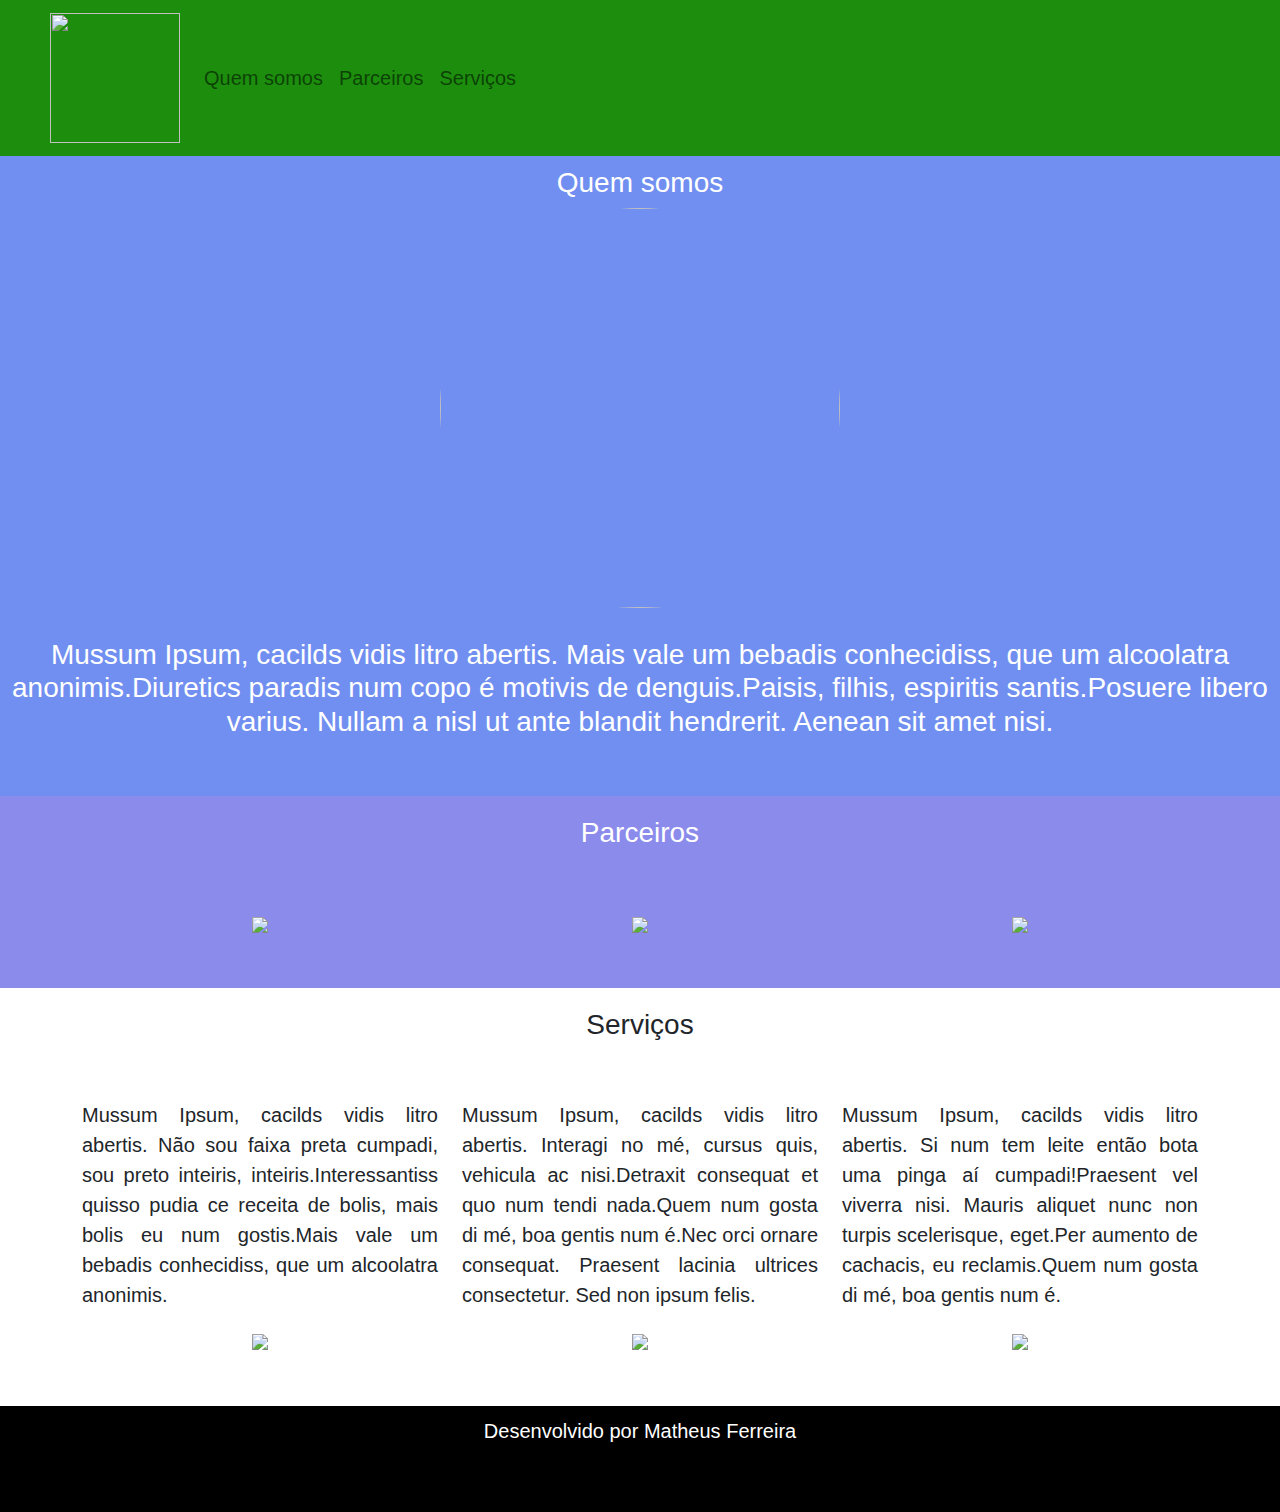
==== Cursos/Curso - Construindo páginas para internet com Bootstrap/index.html @ 5951dbb9 "Inclusão do projeto Aula Bootstrap" ====
<!DOCTYPE html>
<html lang="pt-br">
    <head>
        <title>Minha página</title>
        <meta charset="utf-8">
        <link rel="stylesheet" type="text/css" href="bootstrap/css/bootstrap.min.css">
        <link rel="stylesheet" type="text/css" href="css/style.css">
    </head>
    <body>
        <nav class="navbar navbar-expand-lg navbar-light">
            <a class="navbar-brand" href="#">
                <img src="/img/global_labs.png" width="130" height="130">
            </a>
            <div class="collapse navbar-collapse">
                <ul class="navbar-nav">
                    <li class="nav-item">
                        <a class="nav-link" href="#quemsomos">Quem somos</a>
                    </li>
                    <li class="nav-item">
                        <a class="nav-link" href="#parceiros">Parceiros</a>
                    </li>
                    <li class="nav-item">
                        <a class="nav-link" href="#servicos">Serviços</a>
                    </li>
            </div>
            </ul>
        </nav>
        <section id="quemsomos">
            <div class="container-fluid quem-somos text-center margin">
                <h3>Quem somos</h3>
                <img class="rounded-circle" src="/img/equipe.jpg" width="400" height="400">
                <h3 class="padding  text-center">Mussum Ipsum, cacilds vidis litro abertis. Mais vale um bebadis conhecidiss, que um alcoolatra anonimis.Diuretics paradis num copo é motivis de denguis.Paisis, filhis, espiritis santis.Posuere libero varius. Nullam a nisl ut ante blandit hendrerit. Aenean sit amet nisi.</h3>
            </div>
        </section>
        <section id="parceiros">
            <div class="container-fluid text-center margin parceiros">
                <h3 class="margin">Parceiros</h3>
                <div class="container">
                    <div class="row">
                        <div class="col-lg-4">
                            <img src="/img/dio.png" width="80%">
                        </div>
                        <div class="col-lg-4">
                            <img src="/img/dio.png" width="80%">
                        </div>
                        <div class="col-lg-4">
                            <img src="/img/dio.png" width="80%">
                        </div>
                    </div>
                </div>
            </div>
        </section>

        <section id="servicos">
            <div class="container-fluid text-center margin servicos">
                <h3 class="margin">Serviços</h3>
                <div class="container">
                    <div class="row">
                        <div class="col-lg-4">
                            <p class="justify">Mussum Ipsum, cacilds vidis litro abertis. Não sou faixa preta cumpadi, sou preto inteiris, inteiris.Interessantiss quisso pudia ce receita de bolis, mais bolis eu num gostis.Mais vale um bebadis conhecidiss, que um alcoolatra anonimis.
                                </p>
                            <img src="/img/screen_side.jpg" width="100%">
                        </div>
                        <div class="col-lg-4">
                            <p class="justify">Mussum Ipsum, cacilds vidis litro abertis. Interagi no mé, cursus quis, vehicula ac nisi.Detraxit consequat et quo num tendi nada.Quem num gosta di mé, boa gentis num é.Nec orci ornare consequat. Praesent lacinia ultrices consectetur. Sed non ipsum felis.
                                </p>
                            <img src="/img/desk.jpg" width="100%">
                        </div>
                        <div class="col-lg-4">
                            <p class="justify">Mussum Ipsum, cacilds vidis litro abertis. Si num tem leite então bota uma pinga aí cumpadi!Praesent vel viverra nisi. Mauris aliquet nunc non turpis scelerisque, eget.Per aumento de cachacis, eu reclamis.Quem num gosta di mé, boa gentis num é.
                                </p>
                            <img src="/img/note_html.jpg" width="100%">
                        </div>
                    </div>
                </div>
            </div>
        </section>
        
        <footer class="container-fluid text-center bg-footer margin">
            <p>Desenvolvido por Matheus Ferreira</p>
        </footer>
    </body>
</html>
---- Cursos/Curso - Construindo páginas para internet com Bootstrap/css/style.css ----
body{
    font-size: 20px;
    font-family: Arial, Helvetica, sans-serif;
}
.navbar {
    background-color: rgb(28, 141, 13);
    padding-left: 50px;
}

.quem-somos {
    background-color: rgb(113, 143, 240);
    color: white;
}

.margin {
    padding-bottom: 50px;
    padding-top: 10px;
}

.padding {
    padding-top: 30px;
}

.justify {
    text-align: justify;
}
.parceiros {
    background-color: #8b8beb;
    color: white
}

.bg-footer {
    background-color: black;
    color: white;
}
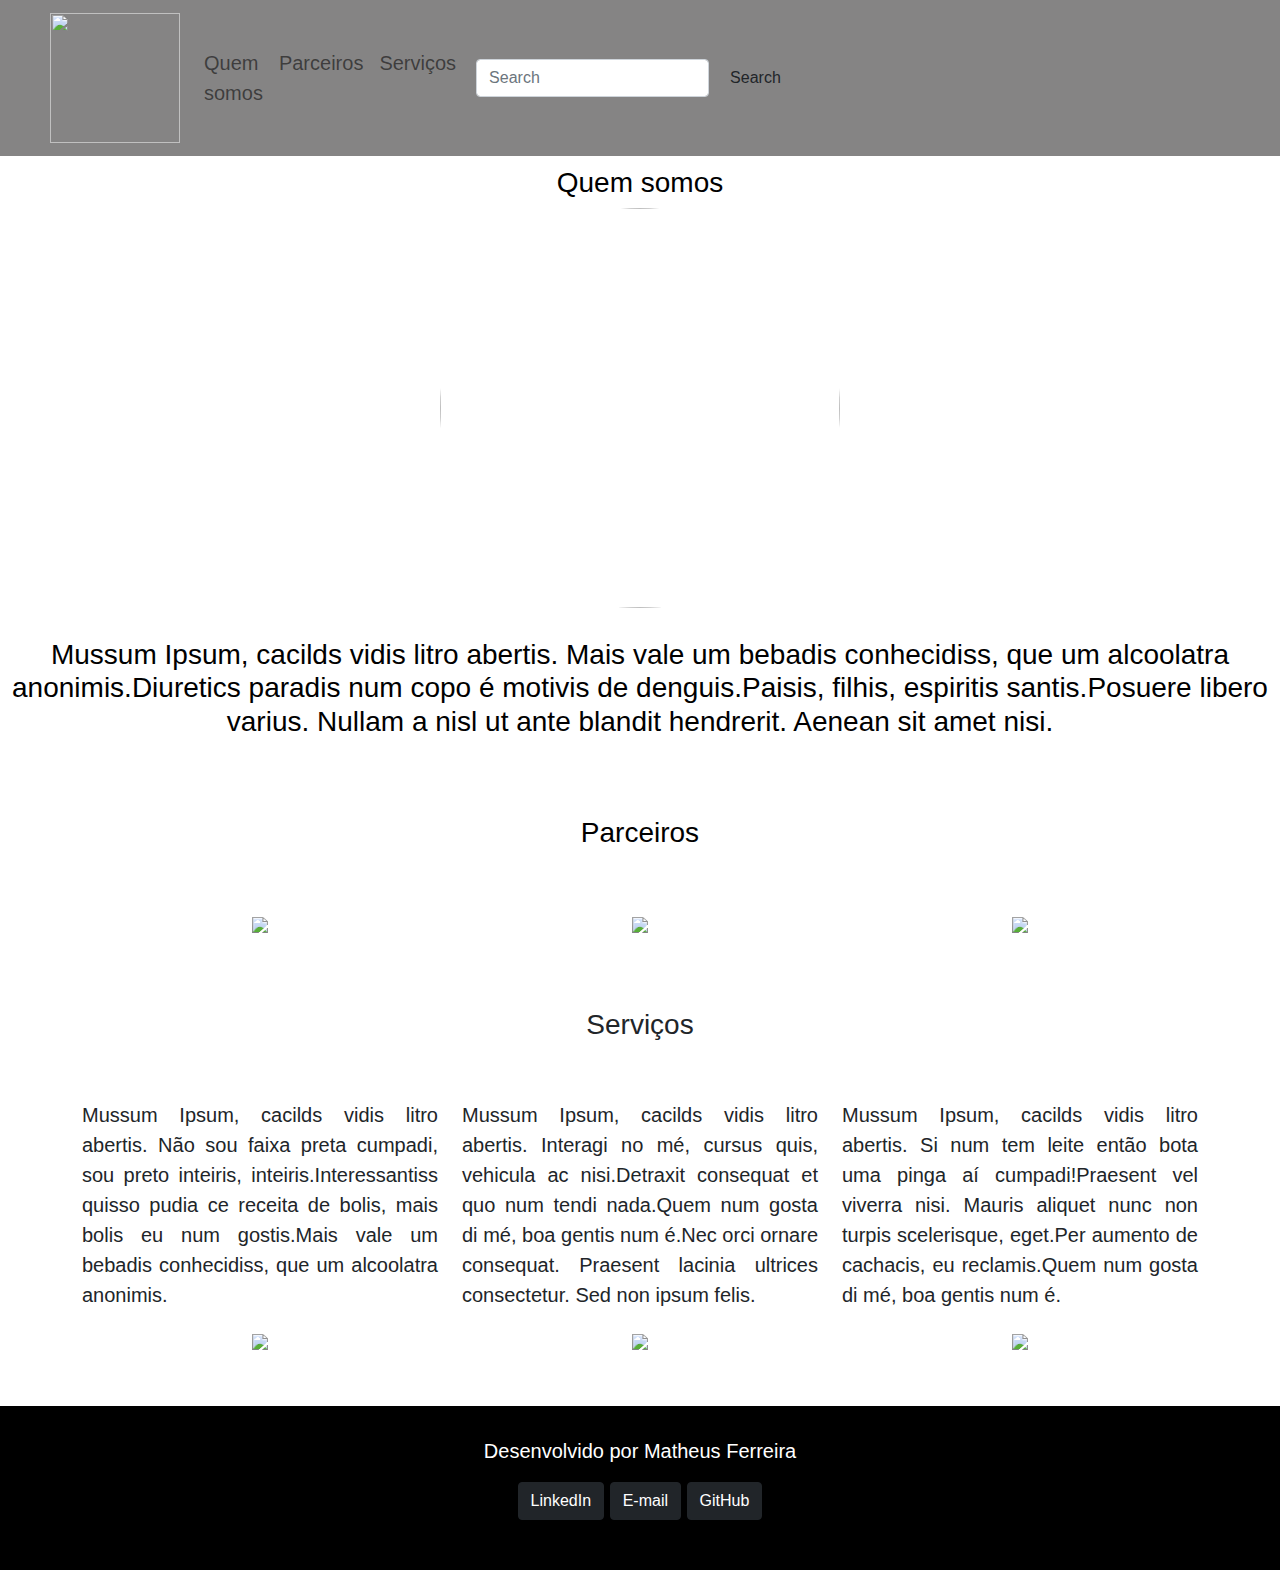
==== commit 94d090be: "Alterando aparência do projeto Aula Bootstrap" ====
--- a/Cursos/Curso - Construindo páginas para internet com Bootstrap/index.html
+++ b/Cursos/Curso - Construindo páginas para internet com Bootstrap/index.html
@@ -23,6 +23,12 @@
                         <a class="nav-link" href="#servicos">Serviços</a>
                     </li>
             </div>
+            <div class="container-fluid">
+                <form class="d-flex">
+                    <input class="form-control me-2" type="search" placeholder="Search" aria-label="Search">
+                    <button class="btn btn-outline-sucess" type="submit">Search</button>
+                </form>
+            </div>
             </ul>
         </nav>
         <section id="quemsomos">
@@ -38,46 +44,50 @@
                 <div class="container">
                     <div class="row">
                         <div class="col-lg-4">
-                            <img src="/img/dio.png" width="80%">
+                            <a target="_blank" href="https://www.microsoft.com/pt-br"><img src="/img/microsoft-logo.png" width="80%"></a>
                         </div>
                         <div class="col-lg-4">
-                            <img src="/img/dio.png" width="80%">
+                            <a target="_blank" href="https://www.google.com.br/"><img src="/img/google-logo.png" width="80%"></a>
                         </div>
                         <div class="col-lg-4">
-                            <img src="/img/dio.png" width="80%">
+                            <a target="_blank" href="https://www.ibm.com/br-pt"><img src="/img/ibm-logo.png" width="80%"></a>
                         </div>
                     </div>
                 </div>
             </div>
         </section>
-
+        <section id="sep1">
+        </section>
         <section id="servicos">
-            <div class="container-fluid text-center margin servicos">
-                <h3 class="margin">Serviços</h3>
-                <div class="container">
-                    <div class="row">
-                        <div class="col-lg-4">
-                            <p class="justify">Mussum Ipsum, cacilds vidis litro abertis. Não sou faixa preta cumpadi, sou preto inteiris, inteiris.Interessantiss quisso pudia ce receita de bolis, mais bolis eu num gostis.Mais vale um bebadis conhecidiss, que um alcoolatra anonimis.
-                                </p>
-                            <img src="/img/screen_side.jpg" width="100%">
-                        </div>
-                        <div class="col-lg-4">
-                            <p class="justify">Mussum Ipsum, cacilds vidis litro abertis. Interagi no mé, cursus quis, vehicula ac nisi.Detraxit consequat et quo num tendi nada.Quem num gosta di mé, boa gentis num é.Nec orci ornare consequat. Praesent lacinia ultrices consectetur. Sed non ipsum felis.
-                                </p>
-                            <img src="/img/desk.jpg" width="100%">
-                        </div>
-                        <div class="col-lg-4">
-                            <p class="justify">Mussum Ipsum, cacilds vidis litro abertis. Si num tem leite então bota uma pinga aí cumpadi!Praesent vel viverra nisi. Mauris aliquet nunc non turpis scelerisque, eget.Per aumento de cachacis, eu reclamis.Quem num gosta di mé, boa gentis num é.
-                                </p>
-                            <img src="/img/note_html.jpg" width="100%">
+                <div class="container-fluid text-center margin servicos">
+                    <h3 class="margin">Serviços</h3>
+                    <div class="container">
+                        <div class="row">
+                            <div class="col-lg-4">
+                                <p class="justify">Mussum Ipsum, cacilds vidis litro abertis. Não sou faixa preta cumpadi, sou preto inteiris, inteiris.Interessantiss quisso pudia ce receita de bolis, mais bolis eu num gostis.Mais vale um bebadis conhecidiss, que um alcoolatra anonimis.
+                                    </p>
+                                <img src="/img/screen_side.jpg" width="100%">
+                            </div>
+                            <div class="col-lg-4">
+                                <p class="justify">Mussum Ipsum, cacilds vidis litro abertis. Interagi no mé, cursus quis, vehicula ac nisi.Detraxit consequat et quo num tendi nada.Quem num gosta di mé, boa gentis num é.Nec orci ornare consequat. Praesent lacinia ultrices consectetur. Sed non ipsum felis.
+                                    </p>
+                                <img src="/img/desk.jpg" width="100%">
+                            </div>
+                            <div class="col-lg-4">
+                                <p class="justify">Mussum Ipsum, cacilds vidis litro abertis. Si num tem leite então bota uma pinga aí cumpadi!Praesent vel viverra nisi. Mauris aliquet nunc non turpis scelerisque, eget.Per aumento de cachacis, eu reclamis.Quem num gosta di mé, boa gentis num é.
+                                    </p>
+                                <img src="/img/note_html.jpg" width="100%">
+                            </div>
                         </div>
                     </div>
                 </div>
-            </div>
         </section>
         
-        <footer class="container-fluid text-center bg-footer margin">
+        <footer class="container-fluid padding text-center bg-footer margin">
             <p>Desenvolvido por Matheus Ferreira</p>
+            <a target="_blank" href="https://br.linkedin.com/in/matheus-fcarvalho"><button type="button" class="btn btn-dark">LinkedIn</button></a>
+            <a href="mailto:matheus.carvalho37@fatec.sp.gov.br"><button type="button" class="btn btn-dark">E-mail</button></a>
+            <a target="_blank" href="https://github.com/Nekerxd"><button type="button" class="btn btn-dark">GitHub</button></a>
         </footer>
     </body>
 </html>--- a/Cursos/Curso - Construindo páginas para internet com Bootstrap/css/style.css
+++ b/Cursos/Curso - Construindo páginas para internet com Bootstrap/css/style.css
@@ -4,13 +4,13 @@
     font-family: Arial, Helvetica, sans-serif;
 }
 .navbar {
-    background-color: rgb(28, 141, 13);
+    background-color: rgb(133, 132, 132);
     padding-left: 50px;
 }
 
 .quem-somos {
-    background-color: rgb(113, 143, 240);
-    color: white;
+    background-color: rgb(255, 255, 255);
+    color: black;
 }
 
 .margin {
@@ -26,11 +26,12 @@
     text-align: justify;
 }
 .parceiros {
-    background-color: #8b8beb;
-    color: white
+    background-color: rgb(255, 255, 255);
+    color: black;
+    
 }
 
 .bg-footer {
-    background-color: black;
-    color: white;
+    background-color: rgb(0, 0, 0);
+    color: rgb(255, 255, 255);
 }
